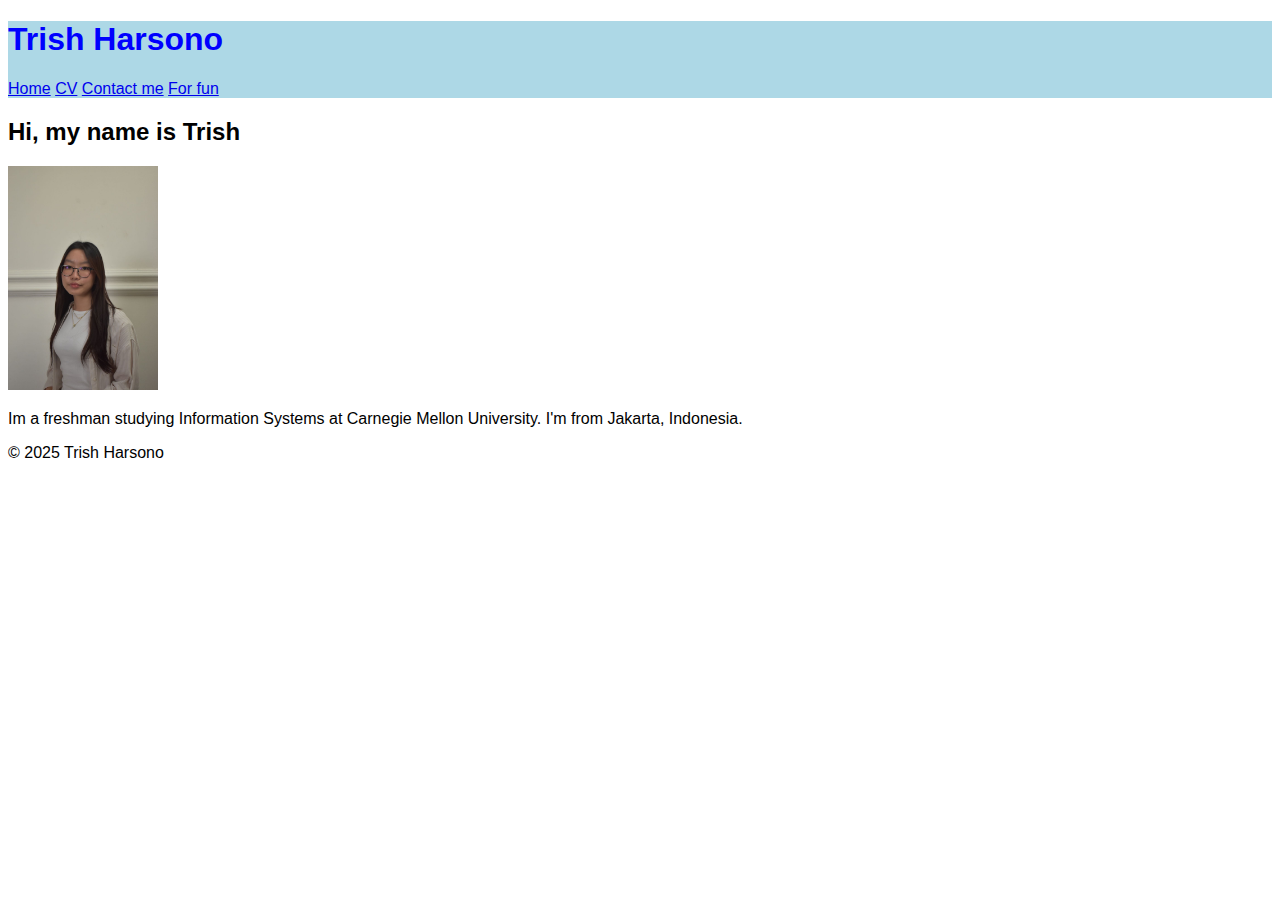
==== index.html @ 8352a2d7 "Add files via upload" ====
<!DOCTYPE html>
<html lang="en">
<head>
    <meta charset="UTF-8">
    <meta name="viewport" content="width=device-width, initial-scale=1.0">
    <title>Document</title>
</head>
    <meta name="author" content="Your name">
    <meta name="keywords" content="Carnegie Mellon University, Information Systems">
    <meta name="description" content="Your name professional website">
    <title>Your name</title>

<body style="font-family: Arial">
    <header  style="color:blue; background:lightblue">
        <h1>Trish Harsono</h1>
        <nav>
            <a href="index.html">Home</a>
            <a href="views/cv.html">CV</a>
            <a href="views/contact.html">Contact me</a>
            <a href="views/fun.html">For fun</a>
        </nav>
    </header>
    <div></div>
        <h2>Hi, my name is Trish</h2>
        <img src="static/trish.jpg" alt="trish" width = "150">
        <p id="intro">
            Im a freshman studying Information Systems at Carnegie Mellon University. 
            I'm from Jakarta, Indonesia. 
        </p>

    
    <footer>
        <p>&copy; 2025 Trish Harsono</p>
    </footer>
</body>
</html>
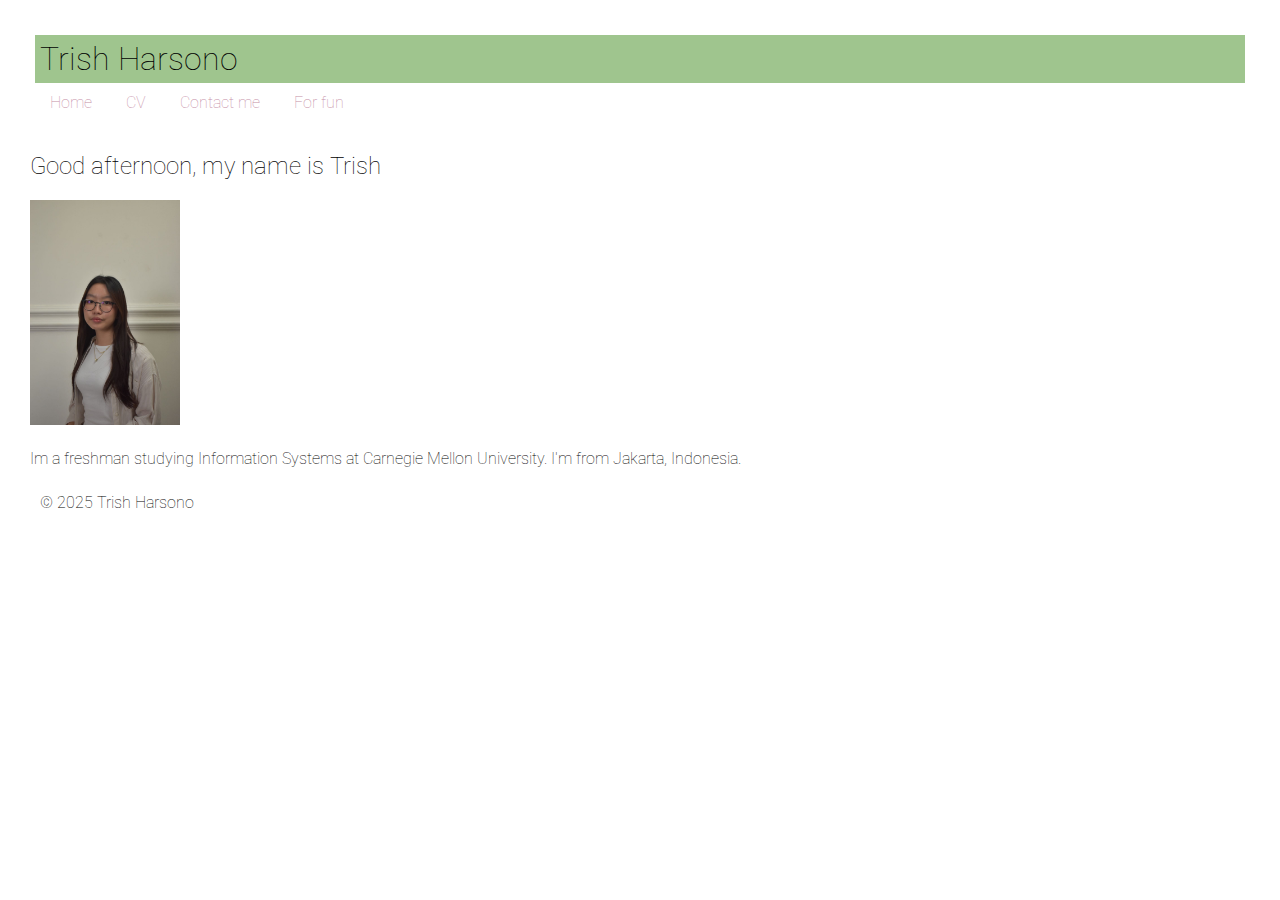
==== commit 61210530: "lab 3" ====
--- a/index.html
+++ b/index.html
@@ -3,32 +3,34 @@
 <head>
     <meta charset="UTF-8">
     <meta name="viewport" content="width=device-width, initial-scale=1.0">
-    <title>Document</title>
-</head>
+    <link rel="stylesheet" href="./static/style.css">
+    <link rel="preconnect" href="https://fonts.googleapis.com">
+    <link rel="preconnect" href="https://fonts.gstatic.com" crossorigin>
+    <link href="https://fonts.googleapis.com/css2?family=Roboto:ital,wght@0,100..900;1,100..900&display=swap" rel="stylesheet">
     <meta name="author" content="Your name">
     <meta name="keywords" content="Carnegie Mellon University, Information Systems">
     <meta name="description" content="Your name professional website">
     <title>Your name</title>
+    <script src="../static/script.js" defer></script>
+</head>
 
-<body style="font-family: Arial">
-    <header  style="color:blue; background:lightblue">
-        <h1>Trish Harsono</h1>
-        <nav>
-            <a href="index.html">Home</a>
+<body>
+    <header>
+        <h1 id="webname">Trish Harsono</h1>
+        <nav class = "menu">
+            <a href="index.html" >Home</a>
             <a href="views/cv.html">CV</a>
             <a href="views/contact.html">Contact me</a>
             <a href="views/fun.html">For fun</a>
         </nav>
     </header>
     <div></div>
-        <h2>Hi, my name is Trish</h2>
-        <img src="static/trish.jpg" alt="trish" width = "150">
+        <h2 id = "time">Hi, my name is Trish</h2>
+        <img src="static/trish.jpg" alt="trish" width = "150" height="225">
         <p id="intro">
             Im a freshman studying Information Systems at Carnegie Mellon University. 
             I'm from Jakarta, Indonesia. 
         </p>
-
-    
     <footer>
         <p>&copy; 2025 Trish Harsono</p>
     </footer>
--- a/static/style.css
+++ b/static/style.css
@@ -0,0 +1,40 @@
+*{
+    font-family: 'Roboto', Times, serif;
+    font-optical-sizing: auto;
+    font-weight: 100;
+    font-style: normal;
+    font-variation-settings: "wdth" 100;
+    padding: 5px;
+    margin: 5px;
+}
+
+#webname {
+    background-color: #9fc58e;
+}
+
+.menu a {
+    text-decoration: none;
+    color: #c58ea6;
+    margin-right: 15px;
+}
+
+thead th {
+    padding-top: 12px;
+    padding-bottom: 12px;
+    background-color: #c58ea6;
+    color: black;
+    width: fit-content;
+    
+}
+
+tbody tr:nth-child(odd){
+    background-color: beige;
+}
+
+#contact, #form{
+    display: block;
+    margin: auto;
+    text-align: center;
+}
+
+
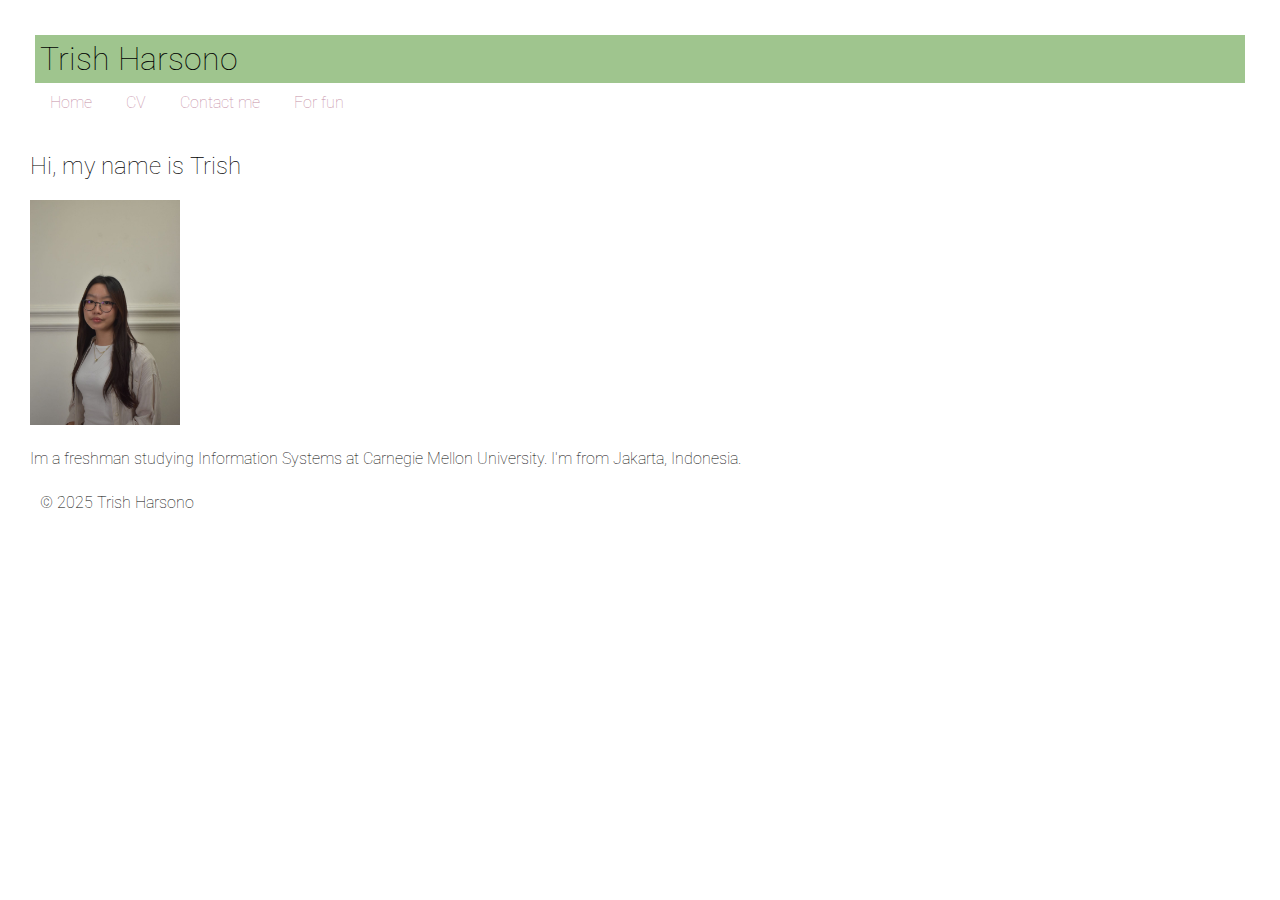
==== commit 053ff8d7: "attempt 1" ====
--- a/index.html
+++ b/index.html
@@ -11,7 +11,7 @@
     <meta name="keywords" content="Carnegie Mellon University, Information Systems">
     <meta name="description" content="Your name professional website">
     <title>Your name</title>
-    <script src="../static/script.js" defer></script>
+    <script src="../WebDevLabs/static/script.js" defer></script>
 </head>
 
 <body>
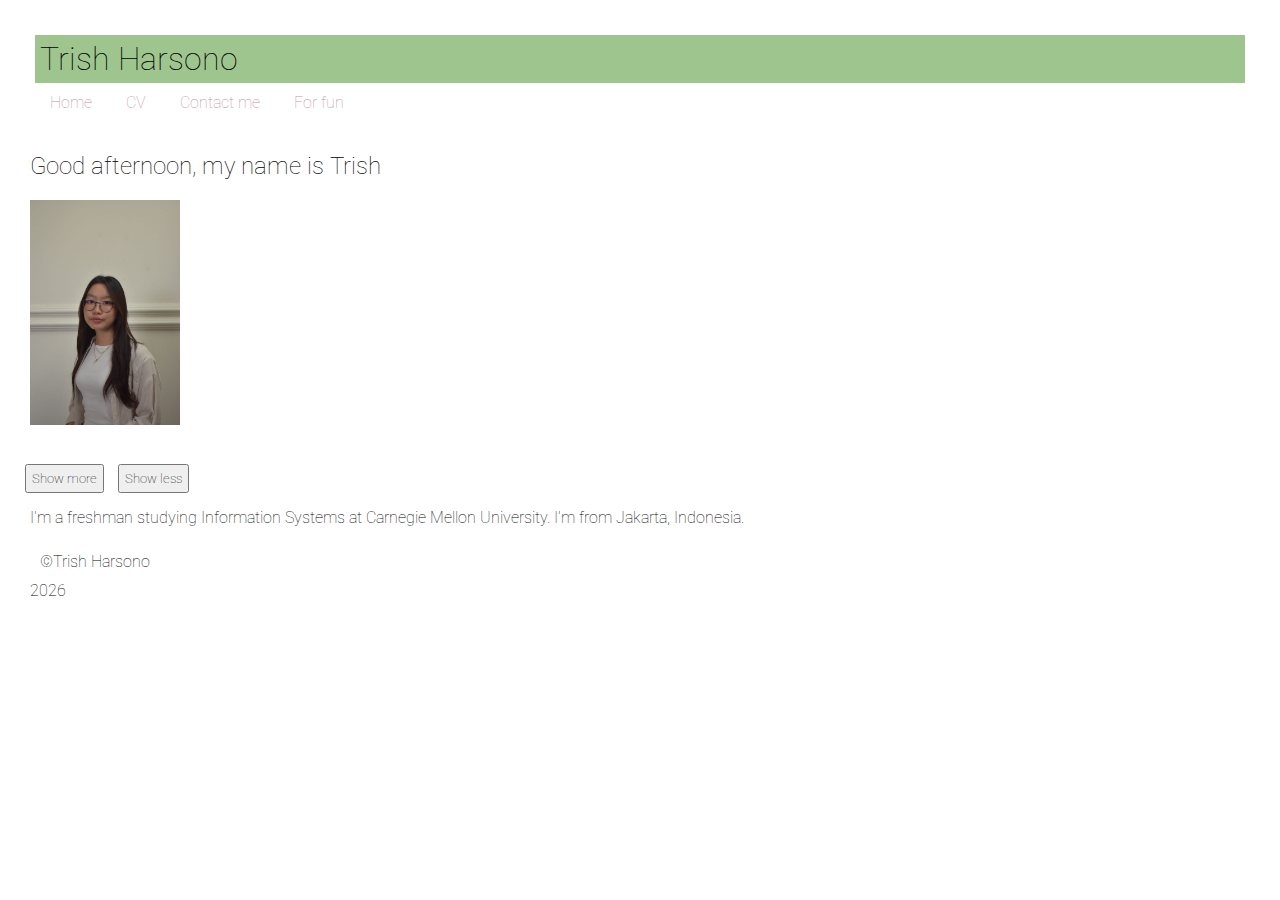
==== commit 62f6199e: "lab 4" ====
--- a/index.html
+++ b/index.html
@@ -11,10 +11,11 @@
     <meta name="keywords" content="Carnegie Mellon University, Information Systems">
     <meta name="description" content="Your name professional website">
     <title>Your name</title>
-    <script src="../WebDevLabs/static/script.js" defer></script>
+    <script src="https://ajax.googleapis.com/ajax/libs/jquery/3.7.1/jquery.min.js" defer></script>
+    <script src="../static/script.js" defer></script>
 </head>
 
-<body>
+<body onload="addYear()">
     <header>
         <h1 id="webname">Trish Harsono</h1>
         <nav class = "menu">
@@ -27,12 +28,18 @@
     <div></div>
         <h2 id = "time">Hi, my name is Trish</h2>
         <img src="static/trish.jpg" alt="trish" width = "150" height="225">
+        <div></div>
+        <button class = "showBio"> Show more</button>
+        <button class = "hideBio"> Show less</button>
         <p id="intro">
-            Im a freshman studying Information Systems at Carnegie Mellon University. 
+            I'm a freshman studying Information Systems at Carnegie Mellon University. 
             I'm from Jakarta, Indonesia. 
         </p>
-    <footer>
-        <p>&copy; 2025 Trish Harsono</p>
+        <p id ="bio">
+            I'm currently exploring interests in software engineering, project management, and human computer interations.
+        </p>
+    <footer id="copyYear">
+        <p>&copy;Trish Harsono</p>
     </footer>
 </body>
 </html>--- a/static/style.css
+++ b/static/style.css
@@ -37,4 +37,17 @@
     text-align: center;
 }
 
+#list {
+    display: none;
+}
 
+#bio{
+    display: none;
+}
+
+#error{
+    display: none;
+    text-align: center;
+    font-weight: bold;
+    color: #c58ea6;
+}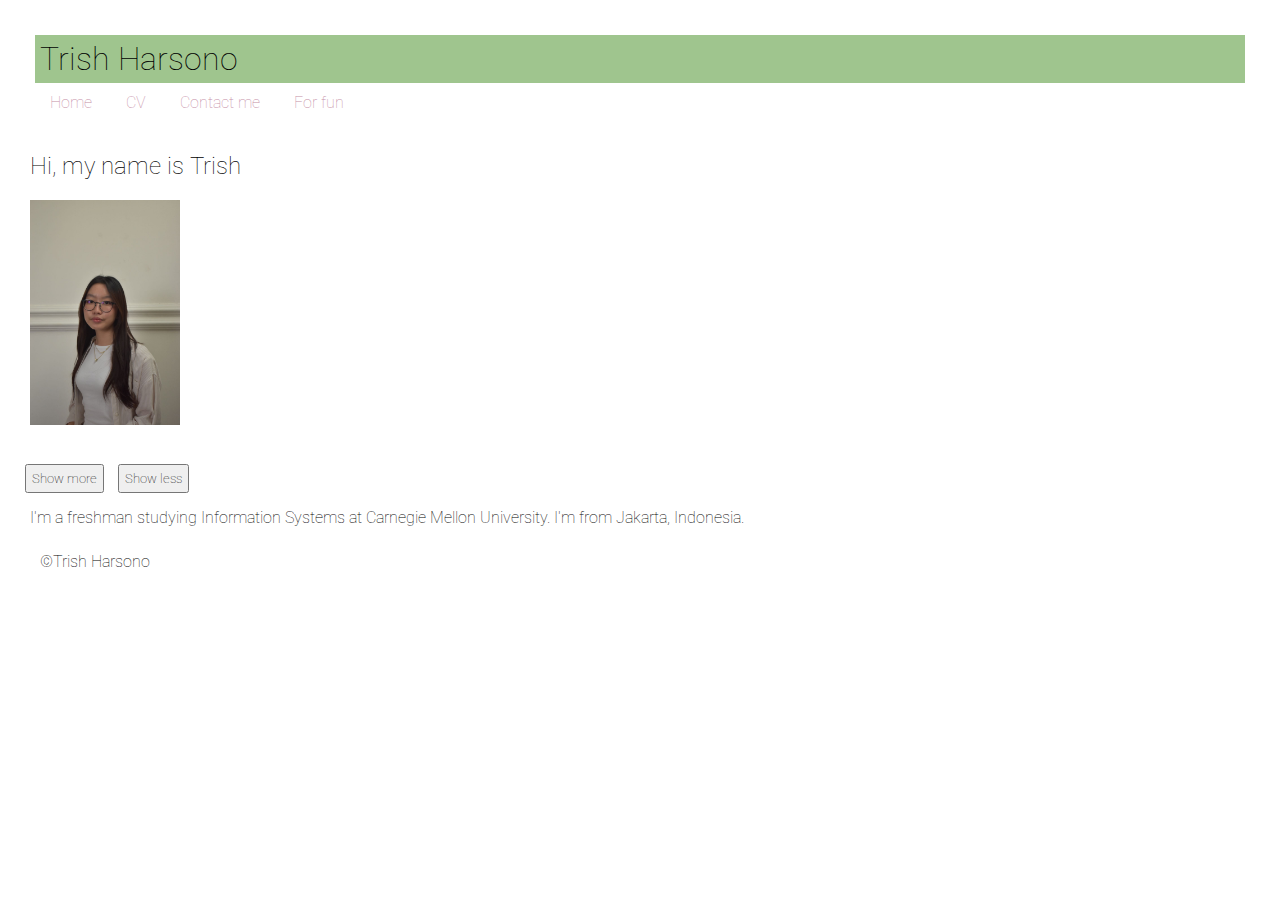
==== commit 28ce1a6e: "attempt 2" ====
--- a/index.html
+++ b/index.html
@@ -12,7 +12,7 @@
     <meta name="description" content="Your name professional website">
     <title>Your name</title>
     <script src="https://ajax.googleapis.com/ajax/libs/jquery/3.7.1/jquery.min.js" defer></script>
-    <script src="../static/script.js" defer></script>
+    <script src="../WebDevLabs/static/script.js" defer></script>
 </head>
 
 <body onload="addYear()">
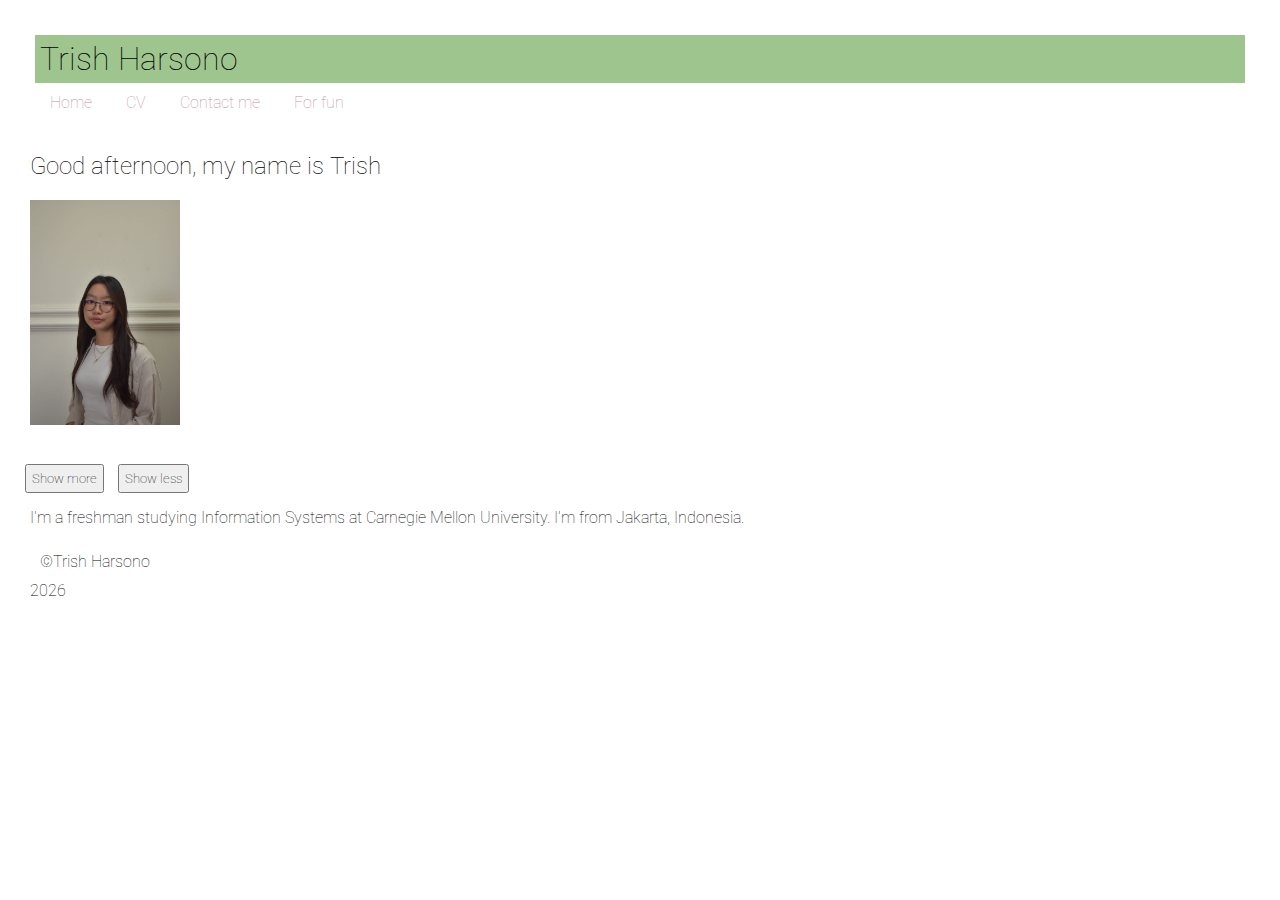
==== commit e42f4f2b: "youtube" ====
--- a/index.html
+++ b/index.html
@@ -12,7 +12,7 @@
     <meta name="description" content="Your name professional website">
     <title>Your name</title>
     <script src="https://ajax.googleapis.com/ajax/libs/jquery/3.7.1/jquery.min.js" defer></script>
-    <script src="../WebDevLabs/static/script.js" defer></script>
+    <script src="./static/script.js" defer></script>
 </head>
 
 <body onload="addYear()">
--- a/static/style.css
+++ b/static/style.css
@@ -37,9 +37,9 @@
     text-align: center;
 }
 
-#list {
+/* #list {
     display: none;
-}
+} */
 
 #bio{
     display: none;
@@ -50,4 +50,37 @@
     text-align: center;
     font-weight: bold;
     color: #c58ea6;
-}+}
+
+.funIMG{
+    border-radius: 100%;
+}
+
+.container{
+    border-radius: 10%;
+    display: inline-block;
+}
+.container button{
+padding: 10px 15px;
+border: none;
+background-color:#c58ea6;
+color: white; 
+font-size: 16px; 
+border-radius: 5px;
+cursor: pointer;
+}
+
+#advice{
+    background-color: #c58ea6;
+}
+
+.mainLayout{
+    display: flex;
+    flex-wrap: wrap;
+    flex-direction: row;
+}
+
+#item1, #item2, #item3, #item4 {
+    width: 40vw; 
+    margin: auto;
+    }  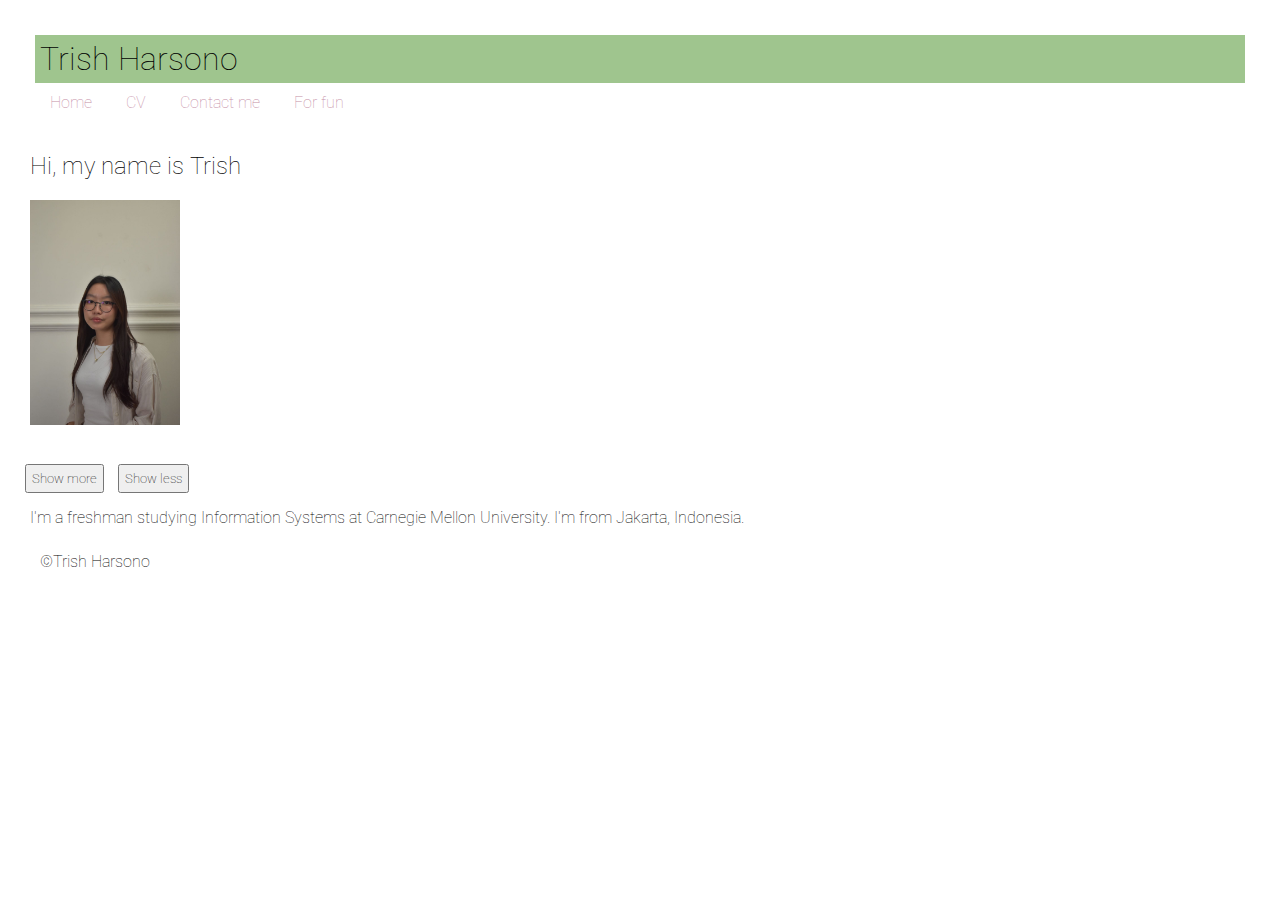
==== commit b7fde5bd: "statictoindex" ====
--- a/index.html
+++ b/index.html
@@ -12,7 +12,7 @@
     <meta name="description" content="Your name professional website">
     <title>Your name</title>
     <script src="https://ajax.googleapis.com/ajax/libs/jquery/3.7.1/jquery.min.js" defer></script>
-    <script src="./static/script.js" defer></script>
+    <script src="../WebDevLabs/static/script.js" defer></script>
 </head>
 
 <body onload="addYear()">
